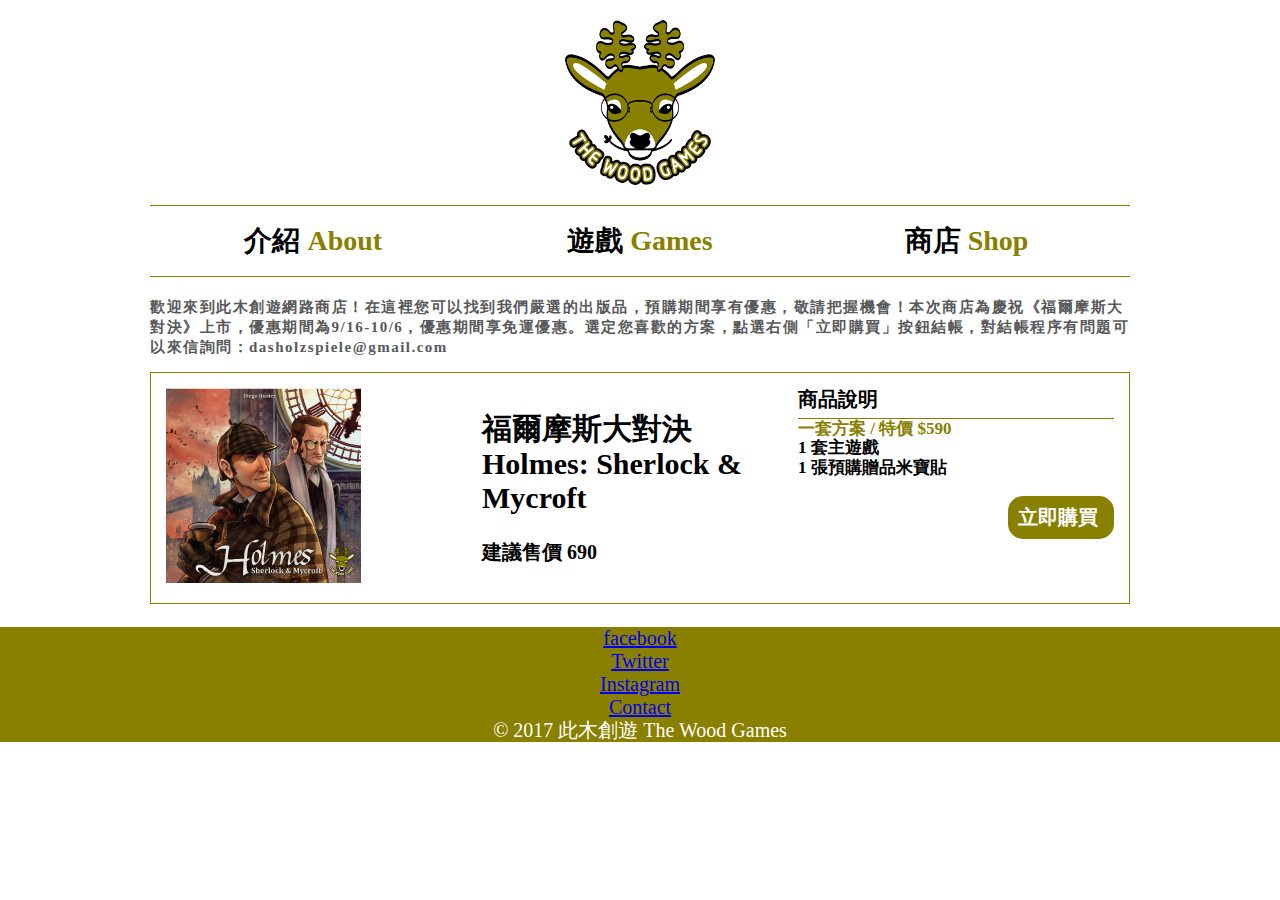
==== shop.html @ d043ba9e "新增shop頁面" ====
<!DOCTYPE html>
<html lang="zh-Hant-TW">

<head>
    <meta charset="UTF-8">
    <meta name="viewport" content="width=device-width, initial-scale=1.0">
    <title>此木創遊 The Wood Games</title>
    <link rel="stylesheet" href="css/normalize.css">
    <link rel="stylesheet" href="css/main.css">
</head>

<body>
    <div class="main">
        <header>
            <a href="index.html">
                <img class="logo" src="img/logo.png" alt="此木創遊 The Wood Games">
                <!-- alt滑鼠移過去的說明 -->
            </a>
        </header>
        <!-- 頭部logo的標籤header -->
        <nav>
            <ul>
                <li>
                    <a class="nav_item" href="about.html">
                        <Span>介紹</Span>
                        <span class="en_text">About</span>
                    </a>
                </li>
                <li>
                    <div class="nav_item">
                        <Span>遊戲</Span>
                        <Span class="en_text">Games</Span>
                        <div class="nav_child">
                            <a href="#">萬貓的慶典<br>Festival of Thousand Cats</a>
                            <a href="#">福爾摩斯大對決<br>Holmes:Sherlock & Mycroft</a>
                        </div>
                        </a>
                </li>
                <li>
                    <a class="nav_item" href="shop.html">
                        <span>商店</span>
                        <span class="en_text">Shop</span>
                    </a>
                </li>

            </ul>
        </nav>
        <!-- 導覽選單可用nav -->
        <div class="shop_content">
            <p class="p_content">
                歡迎來到此木創遊網路商店！在這裡您可以找到我們嚴選的出版品，預購期間享有優惠，敬請把握機會！本次商店為慶祝《福爾摩斯大對決》上市，優惠期間為9/16-10/6，優惠期間享免運優惠。選定您喜歡的方案，點選右側「立即購買」按鈕結帳，對結帳程序有問題可以來信詢問：dasholzspiele@gmail.com
            </p>
            <div class="item_wrap">
                <div class="item_row">
                    <div class="item_left">
                        <img src="img/5.png" alt="">
                    </div>
                    <div class="item_mid">
                        <h2>福爾摩斯大對決<br>Holmes: Sherlock & Mycroft</h2>
                        <p>建議售價 690</p>
                    </div>
                    <div class="item_right">
                        <div class="item_title">商品說明</div>
                        <div class="item_child">
                            <div class="price_txt">
                                <div>一套方案 / 特價 $590</div>
                                <div class="game_txt">1 套主遊戲<br>1 張預購贈品米寶貼</div>
                            </div>
                            <div class="item_child_right">
                                <a class="buy_btn" href="#">立即購買</a>
                            </div>
                        </div>
                    </div>
                </div>

            </div>
            <div>
                <img src="" alt="">
            </div>
        </div>
    </div>
    <footer class="f_list">
        <div>
            <ul>
                <li><a href="#">facebook</a></li>
                <li><a href="#">Twitter</a></li>
                <li><a href="#">Instagram</a></li>
                <li><a href="#">Contact</a></li>
            </ul>
            <div>
                &copy; 2017 此木創遊 The Wood Games
            </div>
        </div>
    </footer>
</body>

</html>
---- css/main.css ----
html {
    -webkit-box-sizing: border-box;
    -moz-box-sizing: border-box;
    box-sizing: border-box;
}

/* 查詢css供應商前綴為符合瀏覽器畫面 */
*,
*:before,
*:after {
    -webkit-box-sizing: inherit;
    -moz-box-sizing: inherit;
    box-sizing: inherit;
}

body {
    font-size: 20px;
}

ul {
    list-style-type: none;
    margin: 0;
    padding: 0;
}

.main {
    width: 100$;
    max-width: 980px;
    /* RWD設定規則寬百分比100%  */
    margin: 0 auto;
    padding: auto;

    /* 置中語法可將塊級元素block置中
    margin-top: 0;
    margin-bottom: 0;
    margin-left: auto;
    margin-right: auto; */
}

.main>header {
    text-align: center;
    /* padding-top: 40px;
    padding-bottom: 20px; */
}

#bea {
    background-color: blueviolet;
}

/* 子選擇器用>可以精準知道位置 */
.main>header img.logo {
    width: 150px;
    display: block;
    margin: 0 auto;
    margin-top: 20px;
    margin-bottom: 20px;
}

.main>nav {
    border-top: 1px solid #898000;
    border-bottom: 1px solid #898000;
    margin-bottom: 20px;
}

main>nav>ul {
    display: flex;
}

.main>nav>ul>li {
    display: inline-block;
    width: 33.33%;
    margin-right: -5px;
    /* 空白間距內縮 */
    /* /  * 這是display flex的排版方式 */
    */
    /* 這display inllina2的排版方式 */
    flex: 1;
    height: 70px;
    line-height: 70px;
    text-align: center;
    font-size: 28px;
    font-weight: bold;
}

.main>nav>ul>li>.nav_item {
    text-decoration: none;
    color: #000;
    display: block;
    position: relative;
}

.main>nav>ul>li>.nav_item>.nav_child {
    /* 選單製作 */
    display: none;
    position: absolute;
    width: 100%;
    line-height: 20px;
    background-color: #898000;
}

.main>nav>ul>li>.nav_item>.nav_child a {
    display: block;
    /* 連結擴展最大 */
    color: #fff;
    font-size: 16px;
    /* 字體 */
    height: 20%;
    padding: 10px 20px;
    /* 內距 */
    text-decoration: none;
    /* 下底線 */
    text-align: left;
    /* 靠左 */

}

.main>nav>ul>li>.nav_item:hover {
    background-color: #DCDDDD;
    /* 滑鼠滑過的顏色效果 */
}

.main>nav>ul>li>.nav_item>.nav_child a:hover {
    background-color: #000;
}

.main>nav>ul>li>.nav_item:hover .nav_child {
    display: block;
}

.main>.content img {
    width: 100%;
}

.en_text {
    color: #898000;
}

/* shop.html的css */
/* .main>.shop_content {
    width: 100%;
} */

.shop_content>.p_content {
    color: #58595B;
    line-height: 20px;
    letter-spacing: 1.5px;
    /* 文字間距 */
    font-size: 15px;
    font-weight: bold;
}

.main>.shop_content>.item_wrap {
    border: 1px solid #898000;
    font-weight: bold;
}

.shop_content>.item_wrap>.item_row {
    display: flex;
    padding: 15px;
}

.shop_content>.item_wrap>.item_row>div {
   flex: 1;
}

/* .shop_content>.item_wrap>.item_left>.item_mid{
    padding-bottom: 7px;
    color: #c20808;
} */

.shop_content>.item_wrap>.item_row >.item_right .item_title {
    font-weight: bold;
    border-bottom: 1px solid #898000;
    padding-bottom: 7px;
}

.shop_content>.item_wrap>.item_row >.item_right .item_child .item_child{
    display: flex;
} 

.price_txt{
    font-weight: bold;
    font-size: 17px;
    padding-bottom: 3px;
    color: #898000;
    margin-bottom: 13px;
}

.game_txt{
    font-weight: bold;
    padding-bottom: 3px;
    color: #000;
}

.buy_btn{
    margin-left: 210px;
    text-decoration: none;
    background-color: #898000;
    color: #fff;
    padding: 10px;
    padding-top: 10px;
    display: block;
    border-radius: 15px;
    /* 圓角 */
}

.buy_btn:hover {
    background-color: #000000;
    /* 滑鼠滑過的顏色效果 */
}



.f_list {
    background-color: #898000;
    display: inline-block;
    display: block;
    text-align: center;
    color: #fff;
    text-decoration: none;
}

@media(max-width:992px) {

    /* 手機設定直700~900之間 */
    .main>nav>ul {
        flex-direction: column;
    }

    .main>nav>ul>li {
        width: 100%
    }

}
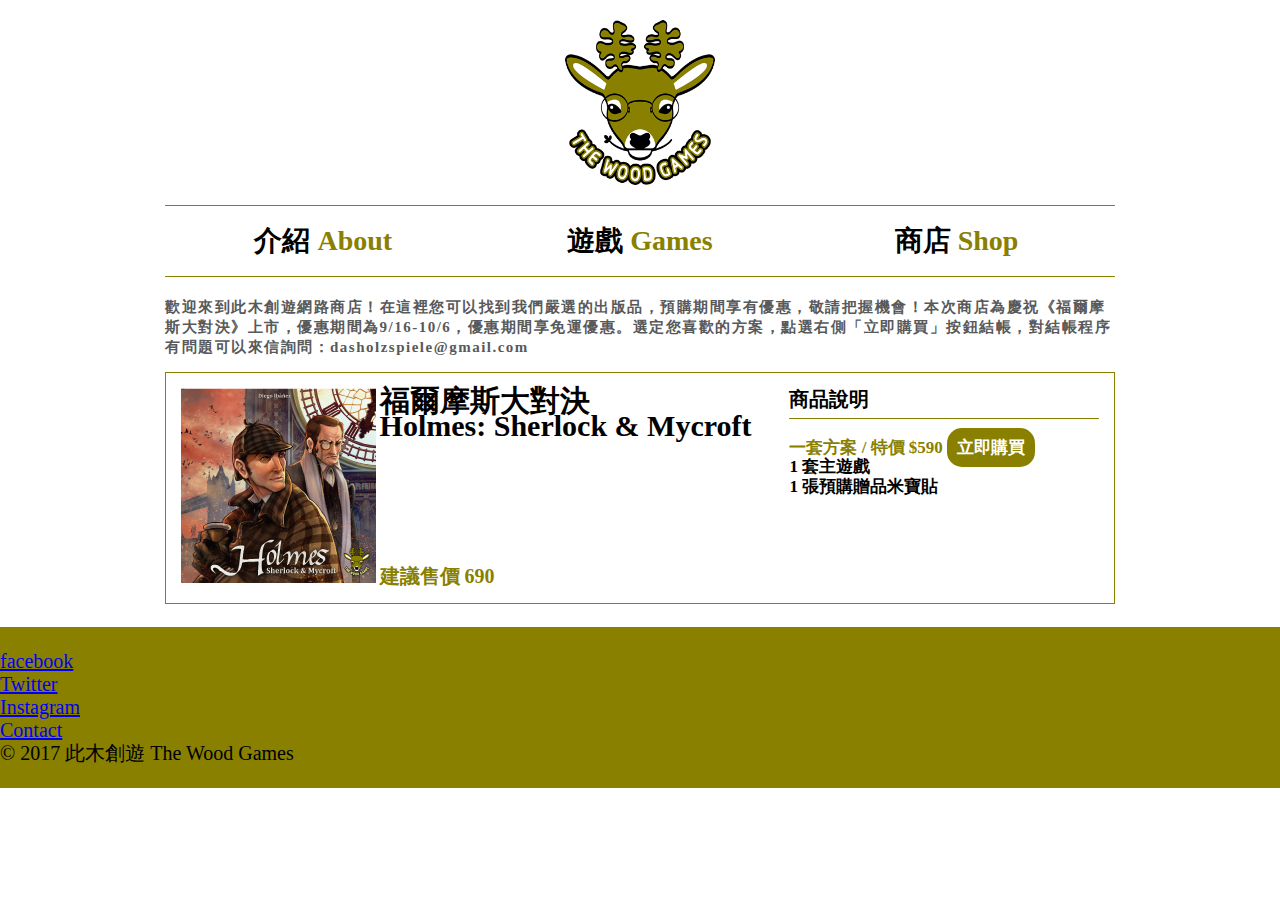
==== commit ae38f2f4: "商品導覽頁" ====
--- a/shop.html
+++ b/shop.html
@@ -62,25 +62,25 @@
                     <div class="item_right">
                         <div class="item_title">商品說明</div>
                         <div class="item_child">
-                            <div class="price_txt">
-                                <div>一套方案 / 特價 $590</div>
-                                <div class="game_txt">1 套主遊戲<br>1 張預購贈品米寶貼</div>
-                            </div>
-                            <div class="item_child_right">
+                            <div class="price_txt">一套方案 / 特價 $590
                                 <a class="buy_btn" href="#">立即購買</a>
+                                <div class="item_child_parent">
+                                    <div class="game_txt">1 套主遊戲<br>1 張預購贈品米寶貼</div>
+                                </div>
                             </div>
                         </div>
                     </div>
                 </div>
+            </div>
 
-            </div>
-            <div>
-                <img src="" alt="">
-            </div>
+        </div>
+        <div>
+            <img src="" alt="">
         </div>
     </div>
-    <footer class="f_list">
-        <div>
+    </div>
+    <footer>
+        <di class="main">
             <ul>
                 <li><a href="#">facebook</a></li>
                 <li><a href="#">Twitter</a></li>
@@ -93,5 +93,4 @@
         </div>
     </footer>
 </body>
-
 </html>--- a/css/main.css
+++ b/css/main.css
@@ -28,7 +28,7 @@
     max-width: 980px;
     /* RWD設定規則寬百分比100%  */
     margin: 0 auto;
-    padding: auto;
+    padding: 0 15px;
 
     /* 置中語法可將塊級元素block置中
     margin-top: 0;
@@ -64,6 +64,7 @@
 
 main>nav>ul {
     display: flex;
+
 }
 
 .main>nav>ul>li {
@@ -72,7 +73,6 @@
     margin-right: -5px;
     /* 空白間距內縮 */
     /* /  * 這是display flex的排版方式 */
-    */
     /* 這display inllina2的排版方式 */
     flex: 1;
     height: 70px;
@@ -157,16 +157,50 @@
 .shop_content>.item_wrap>.item_row {
     display: flex;
     padding: 15px;
-}
-
+    gap: 15px;
+    border-bottom: #898000;}
+
+.shop_content>.item_wrap>.item_row:last-child {
+    border-bottom: none;
+}
+/* 
 .shop_content>.item_wrap>.item_row>div {
    flex: 1;
-}
+} */
 
 /* .shop_content>.item_wrap>.item_left>.item_mid{
     padding-bottom: 7px;
     color: #c20808;
 } */
+.shop_content>.item_wrap>.item_row >.item_left{
+    width: 20%;
+}
+.shop_content>.item_wrap>.item_row >.item_mid{
+    width: 51%;
+    /* position: relative; */
+    display: flex;
+    flex-direction: column ;
+    /* justify-content: space-between;這個可以平均分配 */
+}
+
+.item_mid>h2{
+    font-size: 30px;
+    margin: 0;
+    line-height: 25px;
+    margin-bottom: auto;
+}
+
+.item_mid>p{
+    /* position絕招 position: absolute;
+    bottom: 0; */
+    margin: 0;
+    color: #898000;
+
+}
+
+.shop_content>.item_wrap>.item_row >.item_right{
+    width: 40%;
+}
 
 .shop_content>.item_wrap>.item_row >.item_right .item_title {
     font-weight: bold;
@@ -174,14 +208,20 @@
     padding-bottom: 7px;
 }
 
-.shop_content>.item_wrap>.item_row >.item_right .item_child .item_child{
-    display: flex;
+.shop_content>.item_wrap>.item_row >.item_right .item_child{
+    display: flex;
+    margin-top: 10px;
+    flex: 1;
 } 
 
+.item_child>.price_txt>.item_child_parent {
+    flex: 1;
+}
+
 .price_txt{
     font-weight: bold;
     font-size: 17px;
-    padding-bottom: 3px;
+    padding-top: 9px;
     color: #898000;
     margin-bottom: 13px;
 }
@@ -193,15 +233,17 @@
 }
 
 .buy_btn{
-    margin-left: 210px;
+    /* margin-left: 240px;
+    margin-top: -50px; */
     text-decoration: none;
     background-color: #898000;
     color: #fff;
     padding: 10px;
     padding-top: 10px;
-    display: block;
+    display: inline;
     border-radius: 15px;
     /* 圓角 */
+    
 }
 
 .buy_btn:hover {
@@ -211,24 +253,36 @@
 
 
 
-.f_list {
+footer {
     background-color: #898000;
-    display: inline-block;
+    /* display: inline-block;
     display: block;
     text-align: center;
     color: #fff;
     text-decoration: none;
+    display: flex */
+    margin-top: auto ;
 }
 
 @media(max-width:992px) {
-
     /* 手機設定直700~900之間 */
     .main>nav>ul {
         flex-direction: column;
     }
-
     .main>nav>ul>li {
         width: 100%
     }
-
-}+    .shop_content>.item_wrap>.item_row {
+        flex-direction: column;
+    }
+    .shop_content>.item_wrap>.item_row >.item_left{
+        width: 100%;
+    }
+    .shop_content>.item_wrap>.item_row >.item_mid{
+        width: 100%;
+    }
+    .shop_content>.item_wrap>.item_row >.item_right{
+        width: 100%;
+    }
+
+}
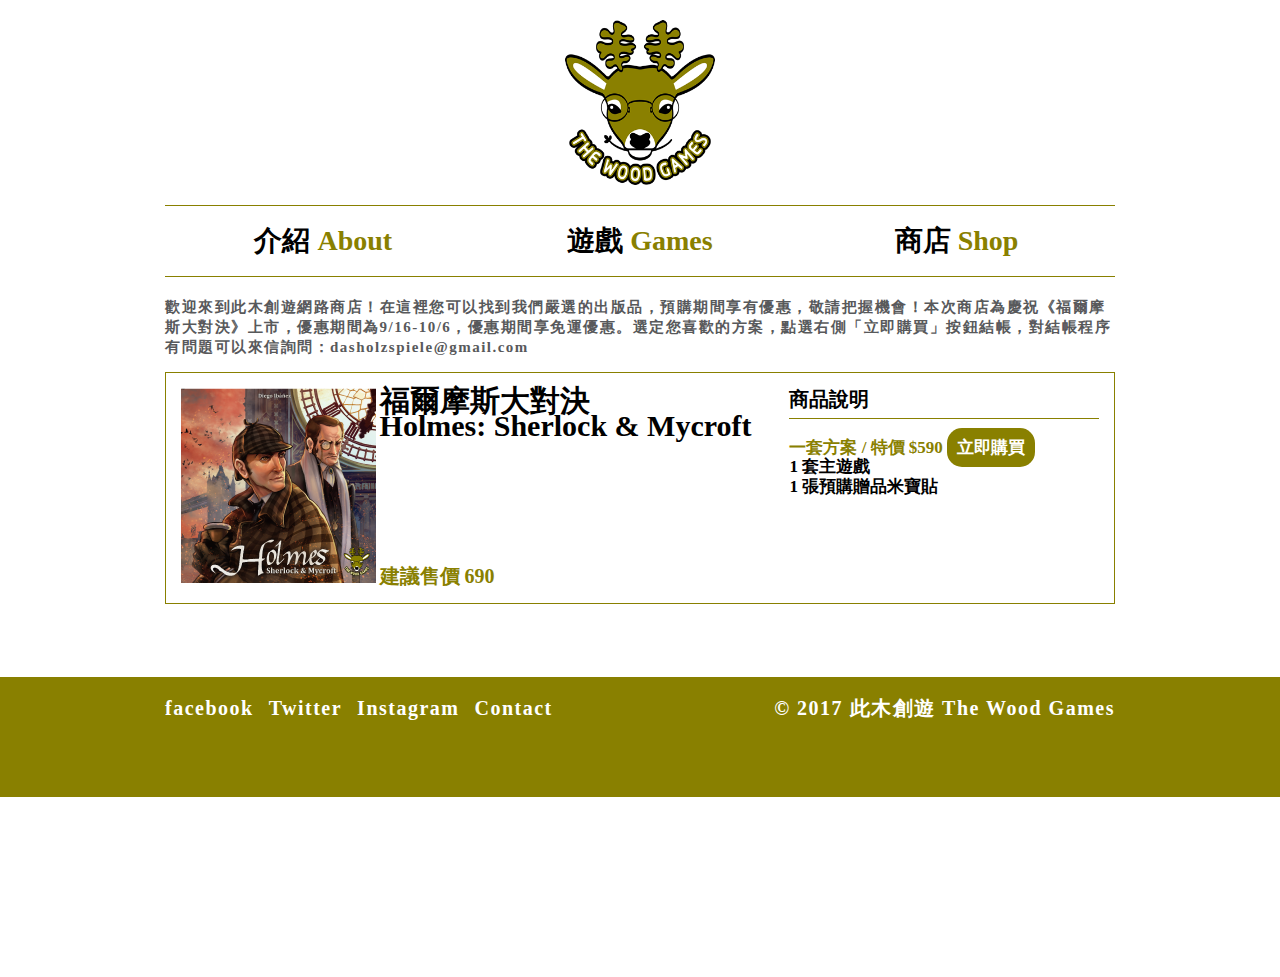
==== commit 379ddee3: "no message" ====
--- a/shop.html
+++ b/shop.html
@@ -80,7 +80,7 @@
     </div>
     </div>
     <footer>
-        <di class="main">
+        <div class="main">
             <ul>
                 <li><a href="#">facebook</a></li>
                 <li><a href="#">Twitter</a></li>
--- a/css/main.css
+++ b/css/main.css
@@ -87,6 +87,8 @@
     color: #000;
     display: block;
     position: relative;
+    width: 100%;
+    z-index: 5;
 }
 
 .main>nav>ul>li>.nav_item>.nav_child {
@@ -158,11 +160,13 @@
     display: flex;
     padding: 15px;
     gap: 15px;
-    border-bottom: #898000;}
+    border-bottom: #898000;
+}
 
 .shop_content>.item_wrap>.item_row:last-child {
     border-bottom: none;
 }
+
 /* 
 .shop_content>.item_wrap>.item_row>div {
    flex: 1;
@@ -172,25 +176,26 @@
     padding-bottom: 7px;
     color: #c20808;
 } */
-.shop_content>.item_wrap>.item_row >.item_left{
+.shop_content>.item_wrap>.item_row>.item_left {
     width: 20%;
 }
-.shop_content>.item_wrap>.item_row >.item_mid{
+
+.shop_content>.item_wrap>.item_row>.item_mid {
     width: 51%;
     /* position: relative; */
     display: flex;
-    flex-direction: column ;
+    flex-direction: column;
     /* justify-content: space-between;這個可以平均分配 */
 }
 
-.item_mid>h2{
+.item_mid>h2 {
     font-size: 30px;
     margin: 0;
     line-height: 25px;
     margin-bottom: auto;
 }
 
-.item_mid>p{
+.item_mid>p {
     /* position絕招 position: absolute;
     bottom: 0; */
     margin: 0;
@@ -198,27 +203,27 @@
 
 }
 
-.shop_content>.item_wrap>.item_row >.item_right{
+.shop_content>.item_wrap>.item_row>.item_right {
     width: 40%;
 }
 
-.shop_content>.item_wrap>.item_row >.item_right .item_title {
+.shop_content>.item_wrap>.item_row>.item_right .item_title {
     font-weight: bold;
     border-bottom: 1px solid #898000;
     padding-bottom: 7px;
 }
 
-.shop_content>.item_wrap>.item_row >.item_right .item_child{
+.shop_content>.item_wrap>.item_row>.item_right .item_child {
     display: flex;
     margin-top: 10px;
     flex: 1;
-} 
+}
 
 .item_child>.price_txt>.item_child_parent {
     flex: 1;
 }
 
-.price_txt{
+.price_txt {
     font-weight: bold;
     font-size: 17px;
     padding-top: 9px;
@@ -226,13 +231,13 @@
     margin-bottom: 13px;
 }
 
-.game_txt{
+.game_txt {
     font-weight: bold;
     padding-bottom: 3px;
     color: #000;
 }
 
-.buy_btn{
+.buy_btn {
     /* margin-left: 240px;
     margin-top: -50px; */
     text-decoration: none;
@@ -243,7 +248,6 @@
     display: inline;
     border-radius: 15px;
     /* 圓角 */
-    
 }
 
 .buy_btn:hover {
@@ -251,38 +255,92 @@
     /* 滑鼠滑過的顏色效果 */
 }
 
-
-
 footer {
     background-color: #898000;
-    /* display: inline-block;
-    display: block;
-    text-align: center;
+    margin-top: 50px;
+    font-weight: bold;
     color: #fff;
+    letter-spacing: 1.5px;
+    height: 120px;
+
+}
+
+/* flex解決方案1
+footer>.main {
+    display: flex;
+    justify-content: space-between;
+    align-items: center;
+    讓子元素垂直置中
+    height: 120px;
+} */
+/* footer>.main>ul {
+    display: flex;
+} */
+
+/* flex解決方案2 */
+/* footer>.main {
+    display: flex;
+    height: 120px;
+    padding-top: 20px;
+}
+footer>.main>ul {
+    flex:1;
+    display: flex;
+}
+footer>.main>div {
+    flex:1;
+    text-align: right;
+} */
+
+/* flex解決方案3 */
+footer>.main {
+    display: flex;
+    height: 300px;
+    padding-top: 20px;
+}
+
+footer>.main>ul {
+    display: flex;
+    margin-right: auto;
+    gap: 15px;
+}
+
+footer>.main>ul>li>a {
     text-decoration: none;
-    display: flex */
-    margin-top: auto ;
+    color: #fff;
+    padding-bottom: 3px;
+}
+
+footer>.main>ul>li>a:hover {
+    /* text-decoration:underline; */
+    border-bottom: 1px solid #fff;
 }
 
 @media(max-width:992px) {
+
     /* 手機設定直700~900之間 */
     .main>nav>ul {
         flex-direction: column;
     }
+
     .main>nav>ul>li {
         width: 100%
     }
+
     .shop_content>.item_wrap>.item_row {
         flex-direction: column;
     }
-    .shop_content>.item_wrap>.item_row >.item_left{
+
+    .shop_content>.item_wrap>.item_row>.item_left {
         width: 100%;
     }
-    .shop_content>.item_wrap>.item_row >.item_mid{
+
+    .shop_content>.item_wrap>.item_row>.item_mid {
         width: 100%;
     }
-    .shop_content>.item_wrap>.item_row >.item_right{
+
+    .shop_content>.item_wrap>.item_row>.item_right {
         width: 100%;
     }
 
-}
+}